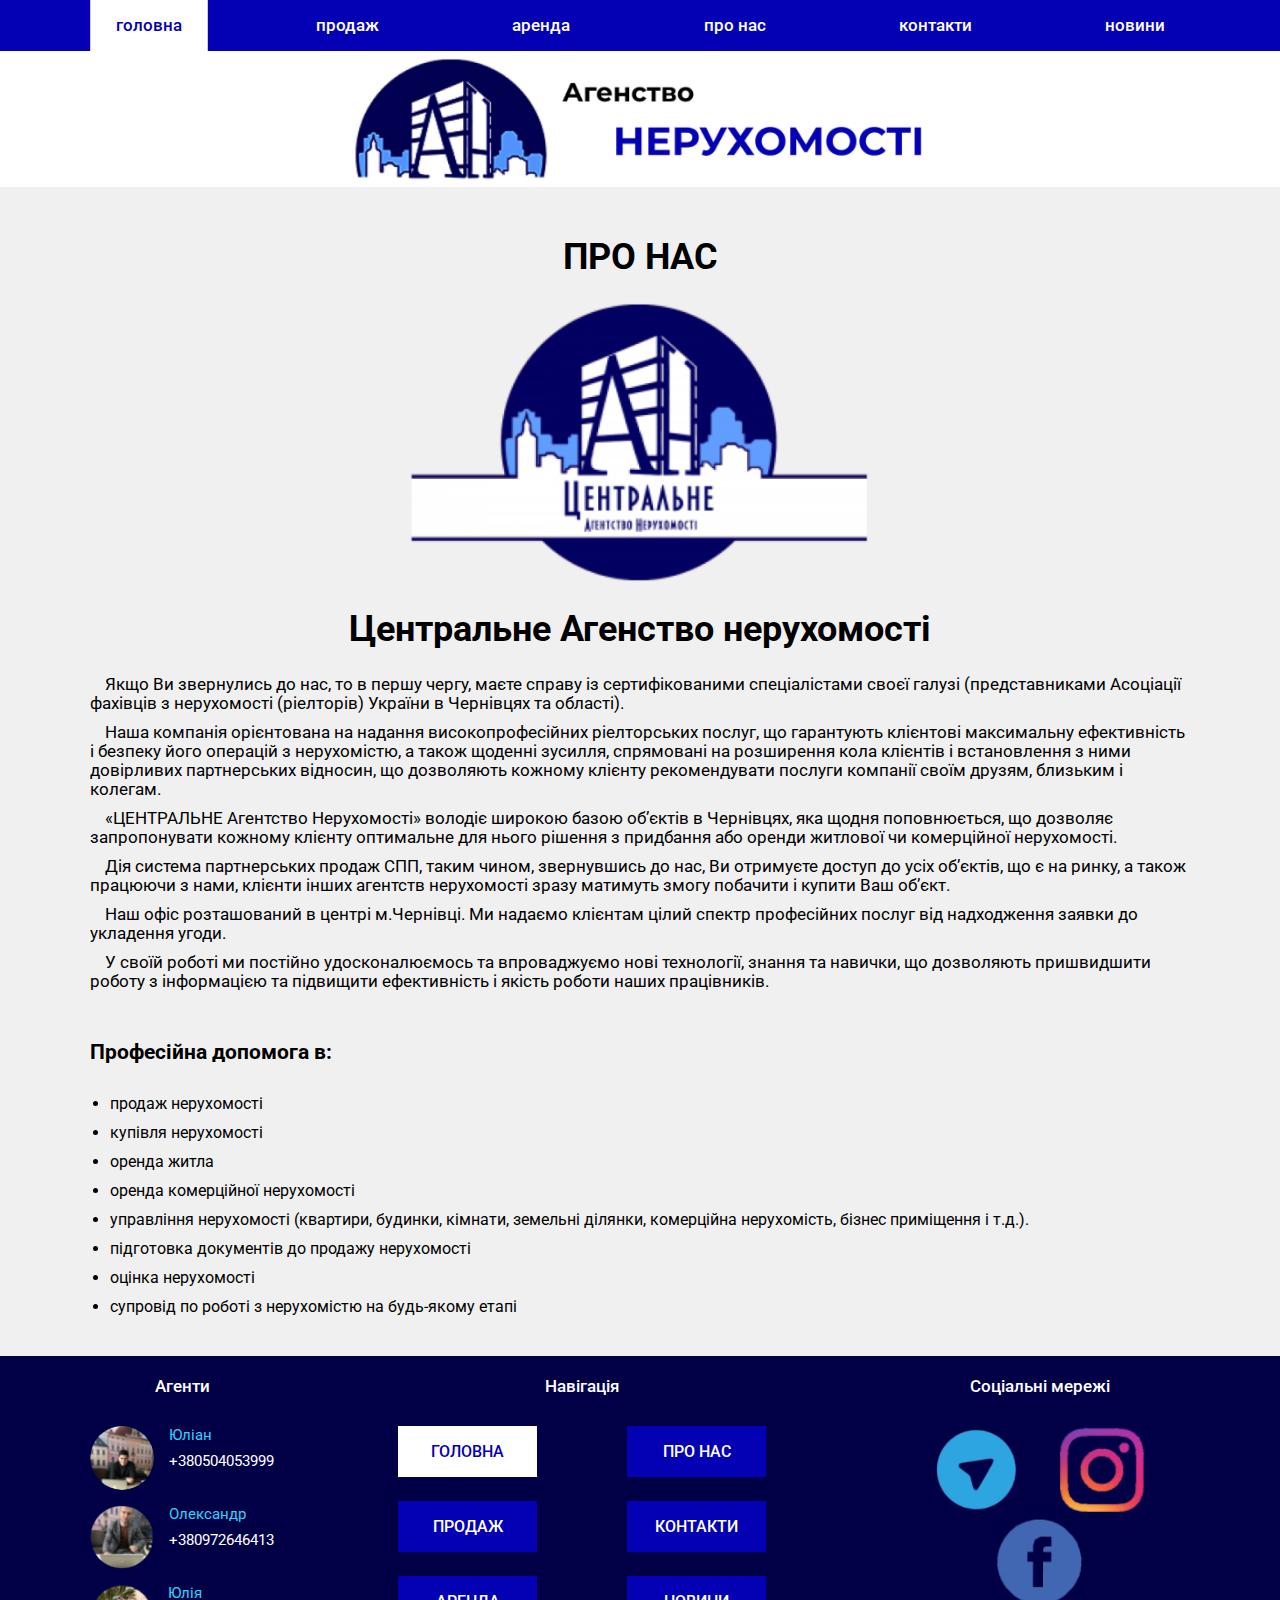
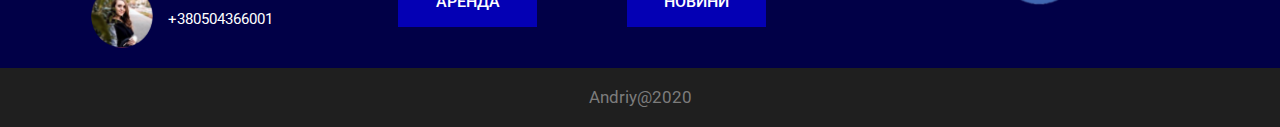
==== pages/about.html @ 2da37260 "first commit" ====
<!DOCTYPE html>
<html lang="en">
<head>
    <meta charset="UTF-8">
    <meta name="viewport" content="width=device-width, initial-scale=1.0">
    <title>Автозапчастини</title>
    <link type="text/css" rel="stylesheet" href="../shared.css" />
    <link type="text/css" rel="stylesheet" href="../css/about.css" />
    <link href="https://fonts.googleapis.com/css?family=Roboto:300,300i,400,400i,500,500i,700,700i&display=swap&subset=cyrillic" rel="stylesheet">
</head>
<body>
    <header>
        <section class="main-nav">
            <div class="header-border">
                <ul class="main-nav--items">
                    <li class="active-nav-item"><a href="../index.html">головна</a></li>
                    <li><a href="">продаж</a></li>
                    <li><a href="">аренда</a></li>
                    <li><a href="">про нас</a></li>
                    <li><a href="">контакти</a></li>
                    <li><a href="">новини</a></li>
                </ul>
            </div>
        </section>
        <section class="logo">
            <img src="../img/logo.png" alt="logo">
        </section>
    </header>
    
    <main>
        <h1>ПРО НАС</h1>
        <img src="../img/big-logo.png" alt="logo">
        <h1>Центральне Агенство нерухомості</h1>
        <p>Якщо Ви звернулись до нас, то в першу чергу, маєте справу із сертифікованими 
            спеціалістами своєї галузі  (представниками Асоціації фахівців з нерухомості 
            (ріелторів) України в Чернівцях та області).</p>
        <p>Наша компанія орієнтована на надання високопрофесійних ріелторських послуг, що 
            гарантують клієнтові максимальну ефективність і безпеку його операцій з нерухомістю, 
            а також щоденні зусилля, спрямовані на розширення кола клієнтів і встановлення з ними 
            довірливих партнерських відносин, що дозволяють кожному клієнту рекомендувати послуги 
            компанії своїм друзям, близьким і колегам.</p>
        <p>«ЦЕНТРАЛЬНЕ Агентство Нерухомості» володіє широкою базою об’єктів в Чернівцях, яка щодня 
            поповнюється, що дозволяє запропонувати кожному клієнту оптимальне для нього рішення з 
            придбання або оренди житлової чи комерційної нерухомості.</p>
        <p>Дія система партнерських продаж СПП, таким чином, звернувшись до нас, Ви отримуєте доступ 
            до усіх об’єктів, що є на ринку, а також працюючи з нами, клієнти інших агентств нерухомості 
            зразу матимуть змогу побачити і купити Ваш об’єкт.</p>
        <p>Наш офіс розташований в центрі м.Чернівці. Ми надаємо клієнтам цілий спектр професійних послуг 
            від надходження заявки до укладення угоди.</p>
        <p>У своїй роботі ми постійно удосконалюємось та впроваджуємо нові технології, знання та навички, що 
            дозволяють пришвидшити роботу з інформацією та підвищити ефективність і якість роботи наших працівників.</p>
        <div>
            <h3>Професійна допомога в:</h3>
            <ul>
                <li>продаж нерухомості</li>
                <li>купівля нерухомості</li>
                <li>оренда житла</li>
                <li>оренда комерційної нерухомості</li>
                <li>управління нерухомості (квартири, будинки, кімнати, земельні ділянки, комерційна нерухомість, бізнес приміщення і т.д.).</li>
                <li>підготовка документів до продажу нерухомості</li>
                <li>оцінка нерухомості</li>
                <li>супровід по роботі з нерухомістю на будь-якому етапі</li>
            </ul>
        </div>
    </main>
        <section class="footer">
            <div class="footer-border">
                <div class="main-footer">
                    <div class="agents">
                        <p>Агенти</p>
                        <div class="agent">
                            <img src="../img/agent-1.png" alt="agent">
                            <div>
                                <p class="agent-name">Юліан</p>
                                <p class="agent-phone">+380504053999</p>
                            </div>
                        </div>
                        <div class="agent">
                            <img src="../img/agent-2.png" alt="agent">
                            <div>
                                <p class="agent-name">Олександр</p>
                                <p class="agent-phone">+380972646413</p>
                            </div>
                        </div>
                        <div class="agent">
                            <img src="../img/agent-3.png" alt="agent">
                            <div>
                                <p class="agent-name">Юлія</p>
                                <p class="agent-phone">+380504366001</p>
                            </div>
                        </div>
                    </div>
                    <div class="footer-links">
                        <p>Навігація</p>
                        <div class="footer-links-table">
                            <a href="" class="link active-footer-link">ГОЛОВНА</a>
                            <a href="" class="link">ПРО НАС</a>
                            <a href="" class="link">ПРОДАЖ</a>
                            <a href="" class="link">КОНТАКТИ</a>
                            <a href="" class="link">АРЕНДА</a>
                            <a href="" class="link">НОВИНИ</a>
                        </div>
                    </div>
                    <div class="socials">
                        <p>Соціальні мережі</p>
                        <div class="socials-links">
                            <a href=""><img src="../img/telegram.png" alt="link"></a>
                            <a href=""><img src="../img/insta.png" alt="link"></a>
                            <a href=""><img src="../img/facebook.png" alt="link"></a>
                        </div>
                    </div>
                </div>
            </div>
        </section>
        <section class="copyright">Andriy@2020</section>
    <footer>
    </footer>
</body>
<script src="index.js"></script>
</html>
---- shared.css ----
* {
    box-sizing: border-box;
}

body {
    font-family: 'Roboto', sans-serif;
    margin: 0;
    background: #F0F0F0;
}

header {
    width: 100%;
    display: flex;
    flex-direction: column;
}

header > section {
    width: 100%;
}

.header-border,
.footer-border {
    margin: auto;
    max-width: 1100px;
}

.main-nav {
    width: 100%;
    background: #0400B4;
}

.main-nav--items {
    margin: 0;
    list-style: none;
    padding: 0;
    
    display: flex;
    flex-direction: row;
    align-items: center;
    justify-content: space-between;
    width: 100%;
}

.main-nav--items li {
    transition: 0.4s;
    padding: 16px 25px;
}

.main-nav--items a {
    text-decoration: none;
    font-size: 17px;
    line-height: 19px;
    color: white;
    font-weight: 500;
    transition: 0.4s;
}

.main-nav--items li:hover,
.main-nav--items li:active,
.active-nav-item {
    background: white;
    color: #0400B4;
    border-right: 1px solid #ccc;
    border-left: 1px solid #ccc;   
}

.active-nav-item a,
.main-nav--items li:hover a,
.main-nav--items li:active a {
    color: #0400B4;
}

.logo {
    display: flex;
    justify-content: center;
    background: white;
    padding: 5px;
    height: 136px;
}

.logo img {
    max-height: 100%;
}

footer {
    display: flex;
    flex-direction: column;
    width: 100%;
}

.footer {
    width: 100%;
    background: #010047;
}

.main-footer {
    width: 100%;
    display: flex;
    flex-direction: row;
    justify-content: space-between;
    align-items: flex-start;
    padding: 20px 0;
}

.main-footer > div > p {
    margin-top: 0;
    color: white;
    font-weight: 500;
    font-size: 17px;
    margin-bottom: 15px;
} 

.agents,
.footer-links,
.socials {
    display: flex;
    flex-direction: column;
    align-items: center;
}

.agent {
    margin-top: 15px;
    display: flex;
    flex-direction: row;
    justify-content: space-between;
    font-size: 15px;
}

.agent img {
    height: 64px;
    border-radius: 50%;
    margin-right: 15px;
}

.agent-name {
    margin: 0;
    margin-bottom: 8px;
    color: rgb(46, 211, 252);
}

.agent-phone {
    margin: 0;
    color: white;
}

.footer-links-table {
    margin-top: 15px;
    display: grid;
    grid-template-columns: 1fr 1fr;
    grid-template-rows: auto auto auto;
    grid-column-gap: 90px;
    grid-row-gap: 24px;
}

.link {
    text-align: center;
    font-size: 187x;
    font-weight: 500;
    color: white;
    padding: 16px 28px;
    background: #0400B4;
    transition: 0.3s;
    text-decoration: none;
}

.link:hover,
.active-footer-link {
    color: #0400B4;
    background: white;
}

.socials-links {
    margin-top: 15px;
    display: flex;
    flex-direction: row;
    flex-wrap: wrap;
    justify-content: center;
    align-items: center;
    max-width: 300px;
}

.socials-links a {
    margin: 0 20px;
}

.socials-links img {
    height: 88px;
}

.copyright {
    width: 100%;
    text-align: center;
    padding: 20px 0;
    font-size: 17px;
    line-height: 19px;
    color: #7C7C7C;
    background: #1F1F1F;
}

main {
    max-width: 1100px;
    display: flex;
    flex-direction: column;
    align-items: center;
    padding: 24px 0;
    margin: auto;
}

main h1 {
    font-size: 36px;
    line-height: 44px;
}
---- css/about.css ----
main img {
    height: 280px;
}

main p {
    text-indent: 15px;
    font-size: 17px;
    line-height: 19px;
    margin: 0;
    margin-bottom: 10px;
}

main li {
    margin-bottom: 10px;
}

h3 {
    margin: 40px 0 30px;
    font-size: 21px;
    line-height: 23px;
}

main div {
    text-align: left;
    align-self: flex-start;
}

ul {
    padding: 0;
    padding-left: 20px;
}
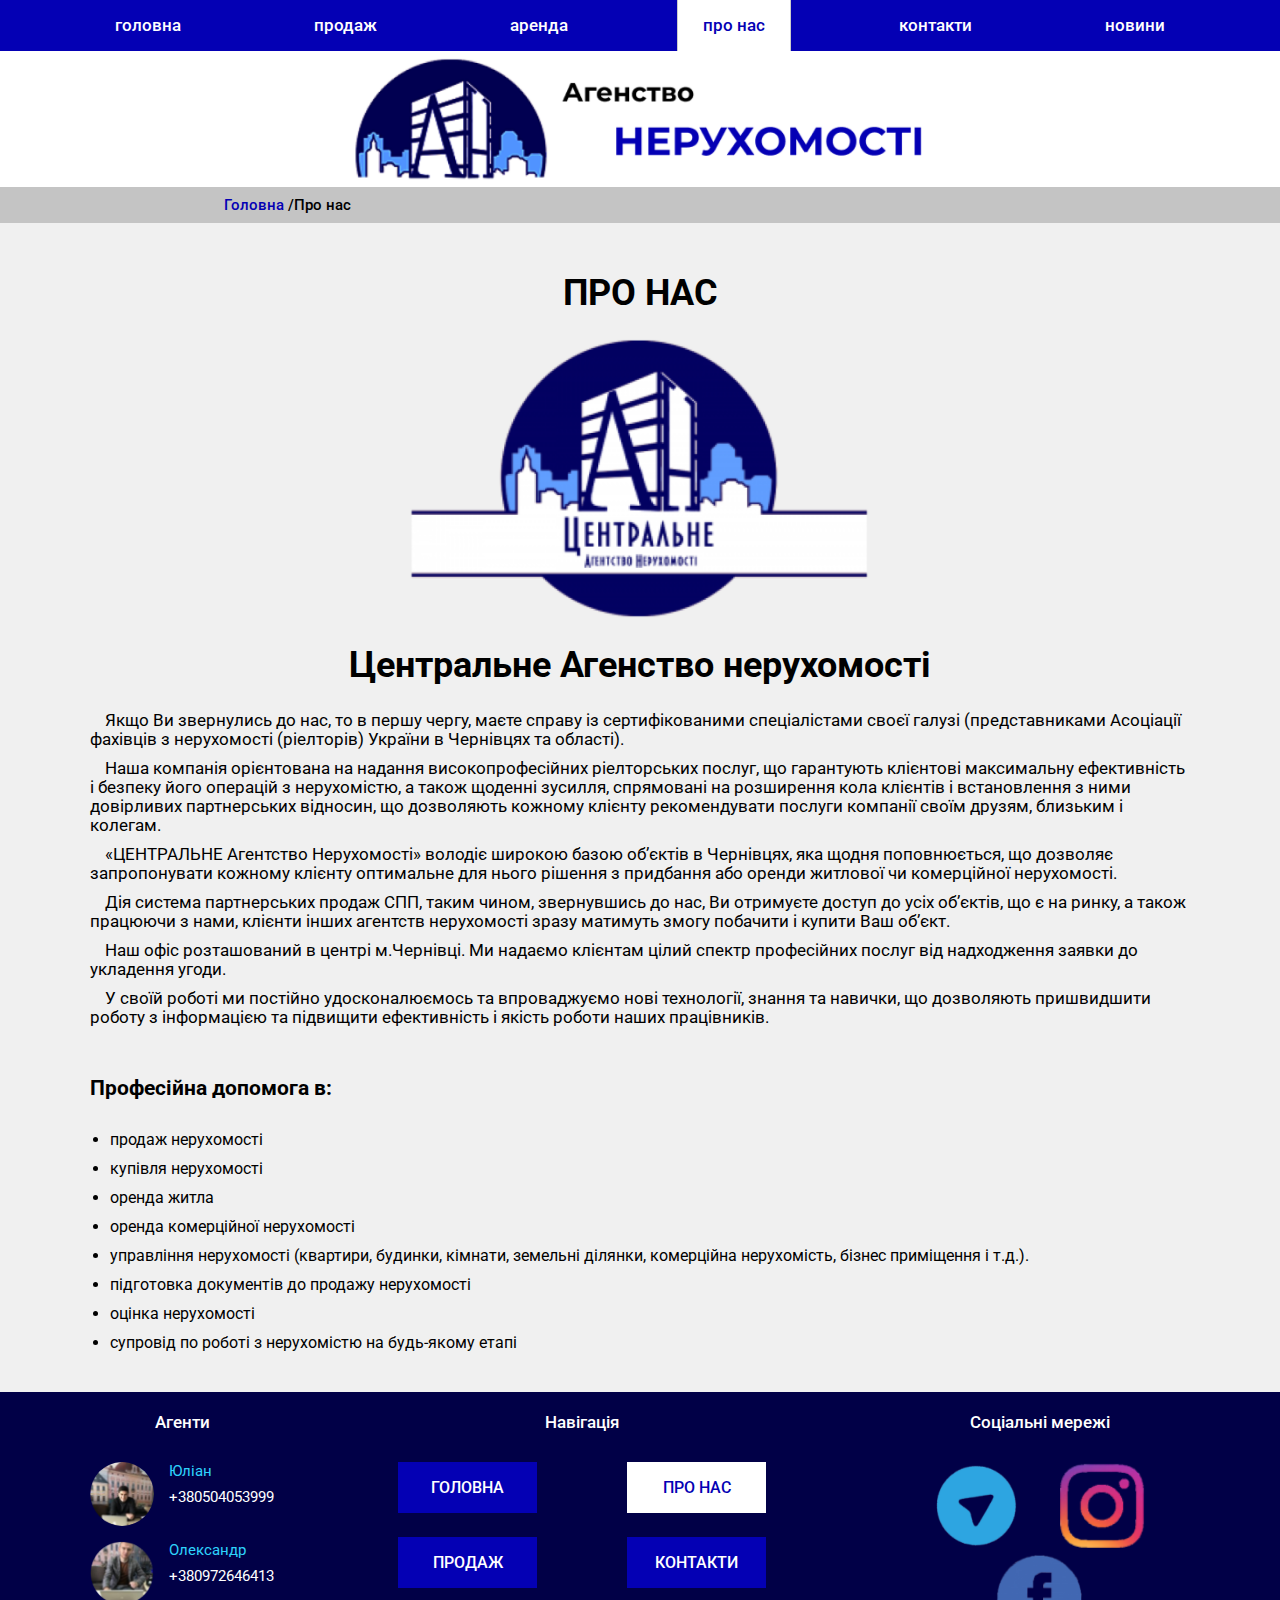
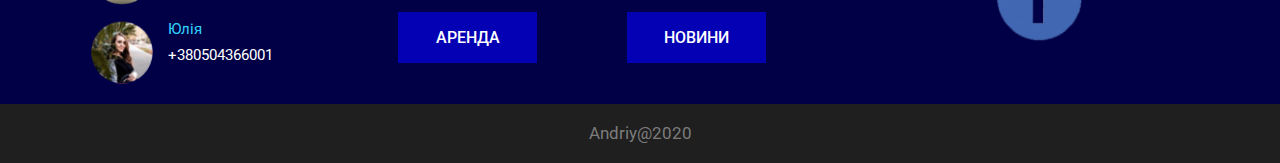
==== commit c7c4b94b: "finished" ====
--- a/pages/about.html
+++ b/pages/about.html
@@ -13,12 +13,12 @@
         <section class="main-nav">
             <div class="header-border">
                 <ul class="main-nav--items">
-                    <li class="active-nav-item"><a href="../index.html">головна</a></li>
-                    <li><a href="">продаж</a></li>
-                    <li><a href="">аренда</a></li>
-                    <li><a href="">про нас</a></li>
-                    <li><a href="">контакти</a></li>
-                    <li><a href="">новини</a></li>
+                    <li><a href="../index.html">головна</a></li>
+                    <li><a href="./items.html?operation=sell">продаж</a></li>
+                    <li><a href="./items.html?operation=order">аренда</a></li>
+                    <li class="active-nav-item"><a href="./about.html">про нас</a></li>
+                    <li><a href="./contacts.html">контакти</a></li>
+                    <li><a href="./news.html">новини</a></li>
                 </ul>
             </div>
         </section>
@@ -26,7 +26,10 @@
             <img src="../img/logo.png" alt="logo">
         </section>
     </header>
-    
+    <div class="breadcrumb">
+        <a href="../index.html">Головна</a>
+        <span>/Про нас</span>
+    </div>
     <main>
         <h1>ПРО НАС</h1>
         <img src="../img/big-logo.png" alt="logo">
@@ -93,12 +96,12 @@
                     <div class="footer-links">
                         <p>Навігація</p>
                         <div class="footer-links-table">
-                            <a href="" class="link active-footer-link">ГОЛОВНА</a>
-                            <a href="" class="link">ПРО НАС</a>
-                            <a href="" class="link">ПРОДАЖ</a>
-                            <a href="" class="link">КОНТАКТИ</a>
-                            <a href="" class="link">АРЕНДА</a>
-                            <a href="" class="link">НОВИНИ</a>
+                            <a href="../index.html" class="link">ГОЛОВНА</a>
+                            <a href="./about.html" class="link active-footer-link">ПРО НАС</a>
+                            <a href="./items.html?operation=sell" class="link">ПРОДАЖ</a>
+                            <a href="./contacts.html" class="link">КОНТАКТИ</a>
+                            <a href="./items.html?operation=order" class="link">АРЕНДА</a>
+                            <a href="./news.html" class="link">НОВИНИ</a>
                         </div>
                     </div>
                     <div class="socials">
--- a/shared.css
+++ b/shared.css
@@ -210,3 +210,16 @@
     font-size: 36px;
     line-height: 44px;
 }
+
+.breadcrumb {
+    width: 100%;
+    background: #C4C4C4;
+    padding: 9px 224px;
+    font-weight: 500;
+    font-size: 15px;
+}
+
+.breadcrumb a {
+    text-decoration: none;
+    color: #0400B4;
+}